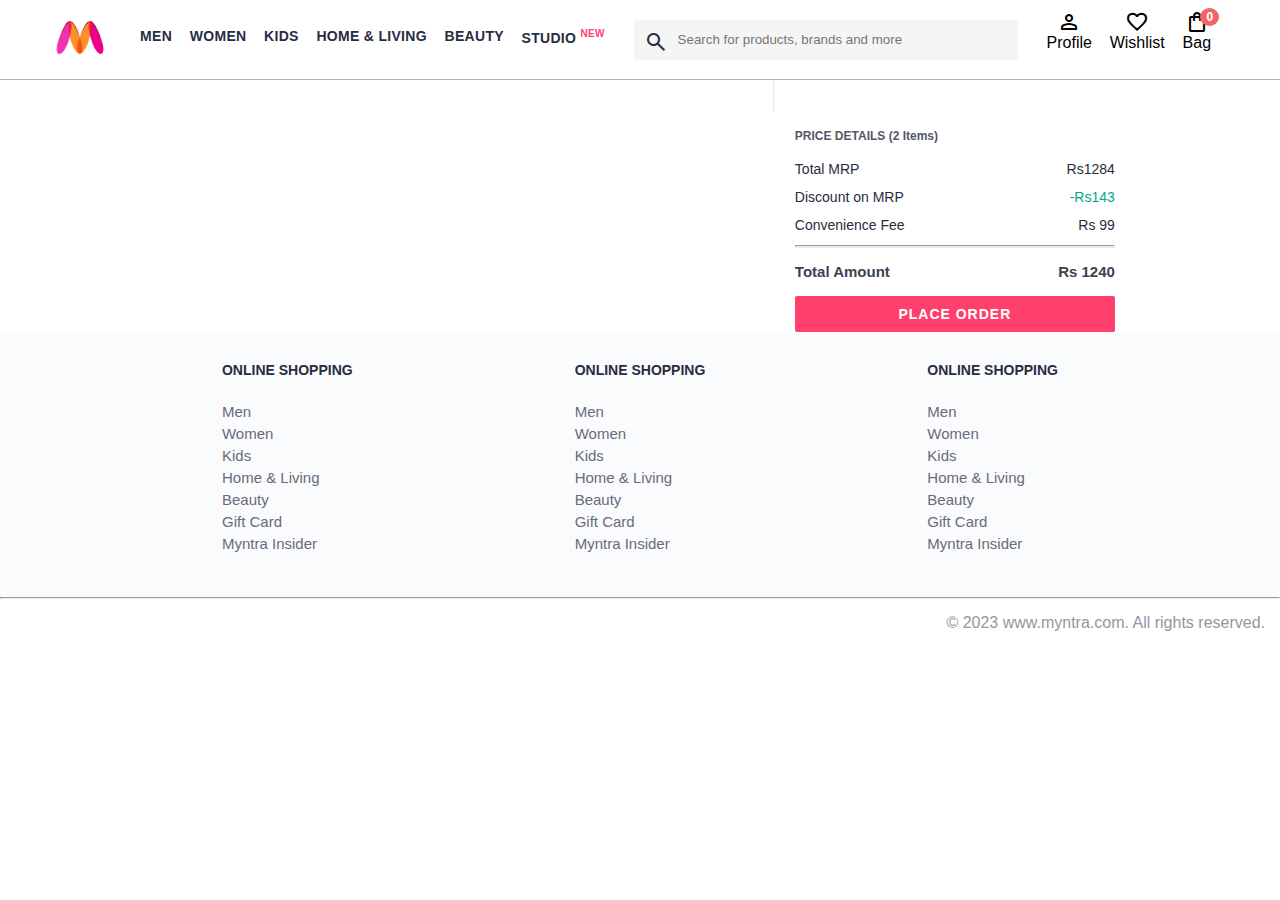
==== pages/bag.html @ ac4166fa "This is a small mintra project of js" ====
<!DOCTYPE html>
<html lang="en">
  <head>
    <title>Myntra Clone</title>
    <link rel="stylesheet" href="../css/index.css" />
    <link rel="stylesheet" href="../css/bag.css" />
    <link
      rel="stylesheet"
      href="https://fonts.googleapis.com/css2?family=Material+Symbols+Outlined:opsz,wght,FILL,GRAD@20..48,100..700,0..1,-50..200"
    />
  </head>
  <body>
    <header>
      <div class="logo_container">
        <a href="#"
          ><img
            class="myntra_home"
            src="../images/myntra_logo.webp"
            alt="Myntra Home"
        /></a>
      </div>
      <nav class="nav_bar">
        <a href="#">Men</a>
        <a href="#">Women</a>
        <a href="#">Kids</a>
        <a href="#">Home & Living</a>
        <a href="#">Beauty</a>
        <a href="#">Studio <sup>New</sup></a>
      </nav>
      <div class="search_bar">
        <span class="material-symbols-outlined search_icon">search</span>
        <input
          class="search_input"
          placeholder="Search for products, brands and more"
        />
      </div>
      <div class="action_bar">
        <div class="action_container">
          <span class="material-symbols-outlined action_icon">person</span>
          <span class="action_name">Profile</span>
        </div>

        <div class="action_container">
          <span class="material-symbols-outlined action_icon">favorite</span>
          <span class="action_name">Wishlist</span>
        </div>

        <div class="action_container">
          <span class="material-symbols-outlined action_icon"
            >shopping_bag</span
          >
          <span class="action_name">Bag</span>
          <span class="bag-item-count">0</span>
        </div>
      </div>
    </header>
    <main>
      <div class="bag-page">
        <div class="bag-items-container"></div>
        <div class="bag-summary">
          <div class="bag-details-container">
            <div class="price-header">PRICE DETAILS (2 Items)</div>
            <div class="price-item">
              <span class="price-item-tag">Total MRP</span>
              <span class="price-item-value">Rs1284</span>
            </div>
            <div class="price-item">
              <span class="price-item-tag">Discount on MRP</span>
              <span class="price-item-value priceDetail-base-discount"
                >-Rs143</span
              >
            </div>
            <div class="price-item">
              <span class="price-item-tag">Convenience Fee</span>
              <span class="price-item-value">Rs 99</span>
            </div>
            <hr />
            <div class="price-footer">
              <span class="price-item-tag">Total Amount</span>
              <span class="price-item-value">Rs 1240</span>
            </div>
          </div>
          <button class="btn-place-order">
            <div class="css-xjhrni">PLACE ORDER</div>
          </button>
        </div>
      </div>
    </main>
    <footer>
      <div class="footer_container">
        <div class="footer_column">
          <h3>ONLINE SHOPPING</h3>

          <a href="#">Men</a>
          <a href="#">Women</a>
          <a href="#">Kids</a>
          <a href="#">Home & Living</a>
          <a href="#">Beauty</a>
          <a href="#">Gift Card</a>
          <a href="#">Myntra Insider</a>
        </div>

        <div class="footer_column">
          <h3>ONLINE SHOPPING</h3>

          <a href="#">Men</a>
          <a href="#">Women</a>
          <a href="#">Kids</a>
          <a href="#">Home & Living</a>
          <a href="#">Beauty</a>
          <a href="#">Gift Card</a>
          <a href="#">Myntra Insider</a>
        </div>

        <div class="footer_column">
          <h3>ONLINE SHOPPING</h3>

          <a href="#">Men</a>
          <a href="#">Women</a>
          <a href="#">Kids</a>
          <a href="#">Home & Living</a>
          <a href="#">Beauty</a>
          <a href="#">Gift Card</a>
          <a href="#">Myntra Insider</a>
        </div>
      </div>
      <hr />

      <div class="copyright">© 2023 www.myntra.com. All rights reserved.</div>
    </footer>
    <script src="../data/items.js"></script>
    <script src="../scripts/index.js"></script>
    <script src="../scripts/bag.js"></script>
  </body>
</html>
---- css/index.css ----
/***************** Item Page CSS **************************/
/*.action_container {
    text-decoration: none;
}
a.action_container:link {
    color:black;
}
.item-details {
    cursor: pointer;
    width: 250px;
    margin: 10px;
}
.stars {
    font-size: 12px;
    font-weight: 700;
    text-align: left;
}
.company {
    font-size: 18px;
    font-weight: 700;
    line-height: 1;
    color: #282c3f;
    margin-bottom: 6px;
    overflow: hidden;
    text-overflow: ellipsis;
    white-space: nowrap;
    margin-top: 20px;
}
.item-name {
    color: #535766;
    font-size: 16px;
    line-height: 1;
    margin-bottom: 0;
    margin-top: 0;
    overflow: hidden;
    text-overflow: ellipsis;
    white-space: nowrap;
    font-weight: 400;
    display: block;
}
.price-container {
    margin-top: 10px;
}
.current-price {
    font-size: 14px;
    font-weight: 700;
    color: #282c3f;
}
.original-price {
    text-decoration: line-through;
    color: #7e818c;
    font-weight: 400;
    margin-left: 5px;
    font-size: 12px;
}
.discount-percentage {
    color: #ff905a;
    font-weight: 400;
    font-size: 12px;
    margin-left: 5px;
}
.btn-bag {
    background-color: lightgreen;
    border: none;
    padding: 5px 15px;
    border-radius: 10px;
    width: 100%;
    margin-top: 7px;
    font-size: 20px;
    cursor: pointer;
}
.bag-items {
    background-color: #f16565;
    white-space: nowrap;
    text-align: center;
    line-height: 18px;
    padding: 0 6px;
    height: 18px;
    position: relative;
    border-radius: 50%;
    font-size: 12px;
    color: #fff;
    left: 13px;
    top: -44px;
    font-weight: 700;
    cursor: pointer;
}*/

* {
  margin: 0;
  padding: 0;
  font-family: Assistant, -apple-system, BlinkMacSystemFont, Segoe UI, Roboto,
    Helvetica, Arial, sans-serif;
  box-sizing: border-box;
}
header {
  display: flex;
  background-color: #ffffff;
  height: 80px;
  justify-content: space-between;
  align-items: center;
  border-bottom: 1px solid #b6b1b1;
}
.myntra_home {
  height: 45px;
}
.logo_container {
  margin-left: 4%;
}
.action_bar {
  margin-right: 4%;
}
.nav_bar {
  display: flex;
  min-width: 500px;
  justify-content: space-evenly;
}
.nav_bar a {
  font-size: 14px;
  letter-spacing: 0.3px;
  color: #282c3f;
  font-weight: 700;
  text-transform: uppercase;
  text-decoration: none;
  padding: 28px 0;
  border-bottom: 5px solid #ffffff;
}
.nav_bar a:hover {
  border-bottom: 4px solid #f54e77;
}

.nav_bar a sup {
  color: #ff3f6c;
  font-size: 10px;
}

.search_bar {
  height: 40px;
  min-width: 200px;
  width: 30%;
  display: flex;
  align-items: center;
}
.search_icon {
  box-sizing: content-box;
  height: 20px;
  padding: 10px;

  background-color: #f5f5f6;
  color: #282c3f;
  font-weight: 300;
  border-radius: 4px 0 0 4px;
}
.search_input {
  color: #696e79;
  background-color: #f5f5f6;
  flex-grow: 1;
  height: 40px;
  border: 0;
  border-radius: 0 4px 4px 0;
}

.action_bar {
  display: flex;
  min-width: 200px;
  justify-content: space-evenly;
}

.action_container {
  display: flex;
  flex-direction: column;
  align-items: center;
}

/* Main section */
.banner_container {
  margin: 40px 0;
}
.banner_image {
  width: 100%;
}

.category_heading {
  text-transform: uppercase;
  color: #3e4152;
  letter-spacing: 0.15em;
  font-size: 1.8em;
  margin: 50px 0 10px 30px;
  max-height: 5em;
  font-weight: 700;
}

.category-items,
.items-Container {
  width: 80%;
  margin: 50px 10%;
  display: flex;
  flex-wrap: wrap;
  justify-content: space-evenly;
}

.sale_item {
  width: 250px;
}

.footer_container {
  padding: 30px 0px 40px 0px;
  background: #fafbfc;
  display: flex;
  justify-content: space-evenly;
}

.footer_column {
  display: flex;
  flex-direction: column;
}

.footer_column h3 {
  color: #282c3f;
  font-size: 14px;
  margin-bottom: 25px;
}

.footer_column a {
  color: #696b79;
  font-size: 15px;
  text-decoration: none;
  padding-bottom: 5px;
}

.copyright {
  color: #94969f;
  text-align: end;
  padding: 15px;
}

.items-Container {
  width: 80%;
  margin: 40px 10%;
}
.item-container {
  width: 250px;
  margin: 10px;
}
.itemImage {
  width: 100%;
}

.rating {
  font-size: 12px;
  font-weight: 700;
}

.companyName {
  margin-top: 15px;
  font-size: 16px;
  font-weight: 700;
  line-height: 1;
  color: #282c3f;
  margin-bottom: 6px;
  overflow: hidden;
  text-overflow: ellipsis;
  white-space: nowrap;
}
.itemName {
  color: #535766;
  font-size: 14px;
  line-height: 1;
  margin-bottom: 0;
  margin-top: 0;
  overflow: hidden;
  text-overflow: ellipsis;
  white-space: nowrap;
  font-weight: 400;
  display: block;
}
.pricing {
  font-size: 14px;
  line-height: 15px;
  color: #282c3f;
  white-space: nowrap;
}

.CurrentPrice {
  font-size: 14px;
  font-weight: 700;
  color: #282c3f;
}
.Orignalprice {
  text-decoration: line-through;
  color: #7e818c;
  font-weight: 400;
  margin-left: 5px;
  font-size: 12px;
}

.Discount {
  color: #ff905a;
  font-weight: 400;
  font-size: 12px;
  margin-left: 5px;
}
.AddToBag {
  margin-top: 8px;
  font-size: 18px;
  width: 100%;
  background-color: lightgreen;
  border: none;
  padding: 5px 15px;
  border-radius: 10px;
  cursor: pointer;
}
.bag-item-count {
  background-color: #f16565;
  white-space: nowrap;
  text-align: center;
  line-height: 18px;
  padding: 0 6px;
  height: 18px;
  position: relative;
  border-radius: 50%;
  font-size: 12px;
  color: #fff;
  left: 13px;
  top: -44px;
  font-weight: 700;
  cursor: pointer;
}
.action_container {
    text-decoration: none;
}
a.action_container:link {
    color:black;
}
---- css/bag.css ----
.bag-items-container {
  display: inline-block;
  width: 64%;
  padding-right: 20px;
  border-right: 1px solid #eaeaec;
  padding-top: 32px;
  color: #282c3f;
  font-size: 13px;
  line-height: 1.42857143;
}

.bag-page {
  width: 75%;
  margin-left: 12.5%;
}

.bag-summary {
  vertical-align: top;
  display: inline-block;
  width: 35%;
  padding: 24px 0 0 16px;
  color: #282c3f;
  font-size: 13px;
  line-height: 1.42857143;
}

.bag-details-container {
  margin-bottom: 16px;
}

.price-header {
  font-size: 12px;
  font-weight: 700;
  margin: 24px 0 16px;
  color: #535766;
}

.price-item {
  margin-bottom: 12px;
  line-height: 16px;
  font-size: 14px;
  color: #282c3f;
}

.price-item-value {
  float: right;
}

.priceDetail-base-discount {
  color: #03a685;
}

.price-footer {
  font-weight: 700;
  font-size: 15px;
  padding-top: 16px;
  border-top: 1px solid #eaeaec;
  color: #3e4152;
  line-height: 16px;
}

.btn-place-order {
  width: 100%;
  letter-spacing: 1px;
  font-size: 14px;
  font-weight: 600;
  border-radius: 2px;
  border-width: 0px;
  padding: 10px 16px;
  background-color: rgb(255, 63, 108);
  color: rgb(255, 255, 255);
  cursor: pointer;
}

.bag-item-container {
  margin-bottom: 8px;
  background: #fff;
  font-size: 14px;
  border: 1px solid #eaeaec;
  border-radius: 4px;
  position: relative;
  padding: 12px 12px 0;
}

.item-left-part {
  position: absolute;
  background: rgb(255, 242, 223);
  height: 148px;
  width: 111px;
}

.item-right-part {
  padding-left: 12px;
  position: relative;
  min-height: 148px;
  margin-left: 111px;
  margin-bottom: 12px;
}

.bag-item-img {
  width: 100%;
}

.return-period {
  display: inline-flex;
  font-size: 14px;
  padding-top: 8px;
}

.return-period-days {
  font-weight: 700;
  margin-right: 4px;
}

.delivery-details {
  margin-top: 5px;
  color: #282c3f;
  font-size: 12px;
  letter-spacing: -.1px;
  margin-bottom: 8px;
  line-height: 15px;
}

.delivery-details-days {
  color: #03a685;
}

.remove-from-cart {
  position: absolute;
  font-size: 25px;
  top: 10px;
  right: 18px;
  width: 14px;
  height: 14px;
  cursor: pointer;
}
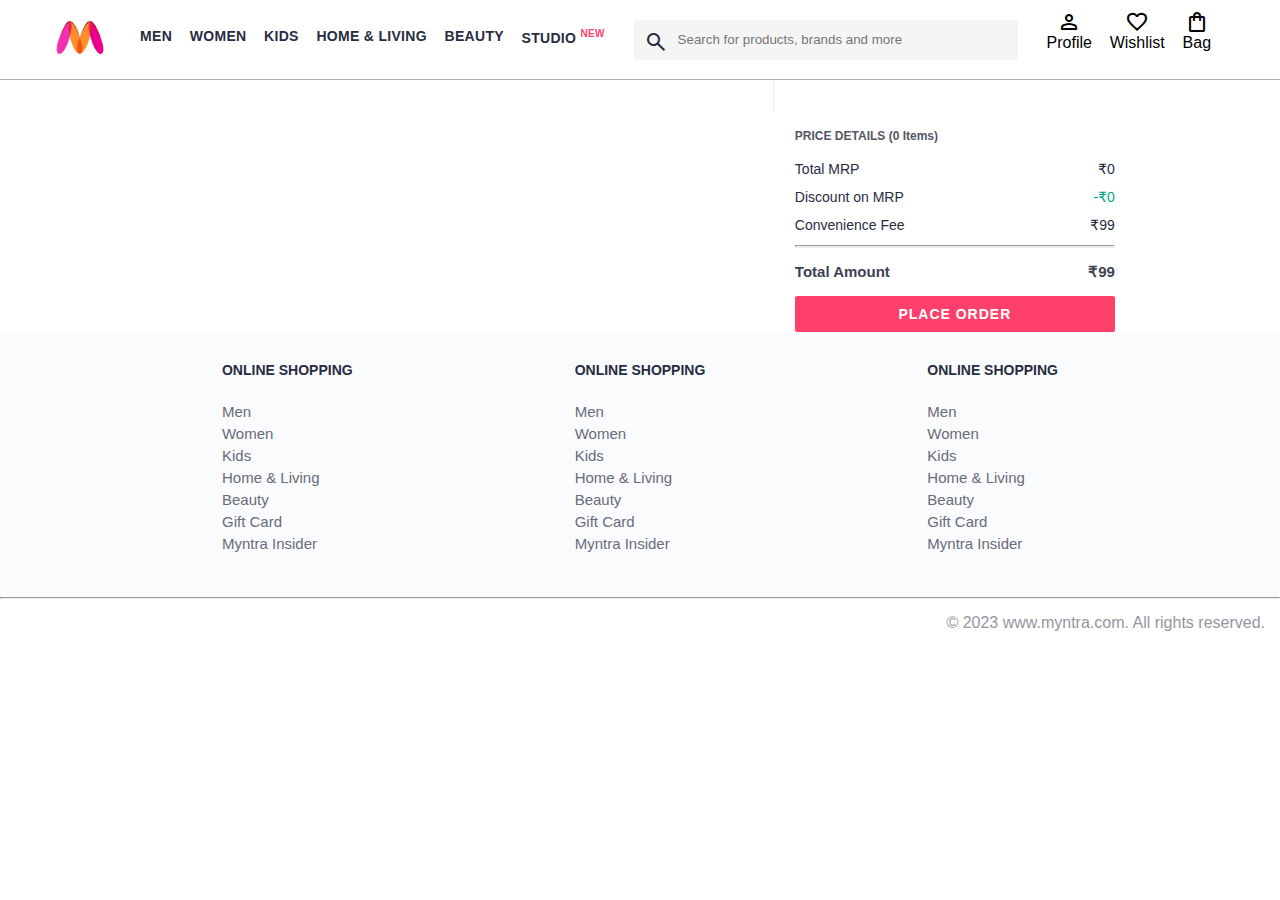
==== commit ab5091e9: "This is a small mintra project of js" ====
--- a/pages/bag.html
+++ b/pages/bag.html
@@ -84,6 +84,7 @@
             <div class="css-xjhrni">PLACE ORDER</div>
           </button>
         </div>
+        <!-- <div class="m"></div> -->
       </div>
     </main>
     <footer>
@@ -129,7 +130,7 @@
       <div class="copyright">© 2023 www.myntra.com. All rights reserved.</div>
     </footer>
     <script src="../data/items.js"></script>
-    <script src="../scripts/index.js"></script>
-    <script src="../scripts/bag.js"></script>
+    <script src="../Scripts/index.js"></script>
+    <script src="../Scripts/bag.js"></script>
   </body>
 </html>
